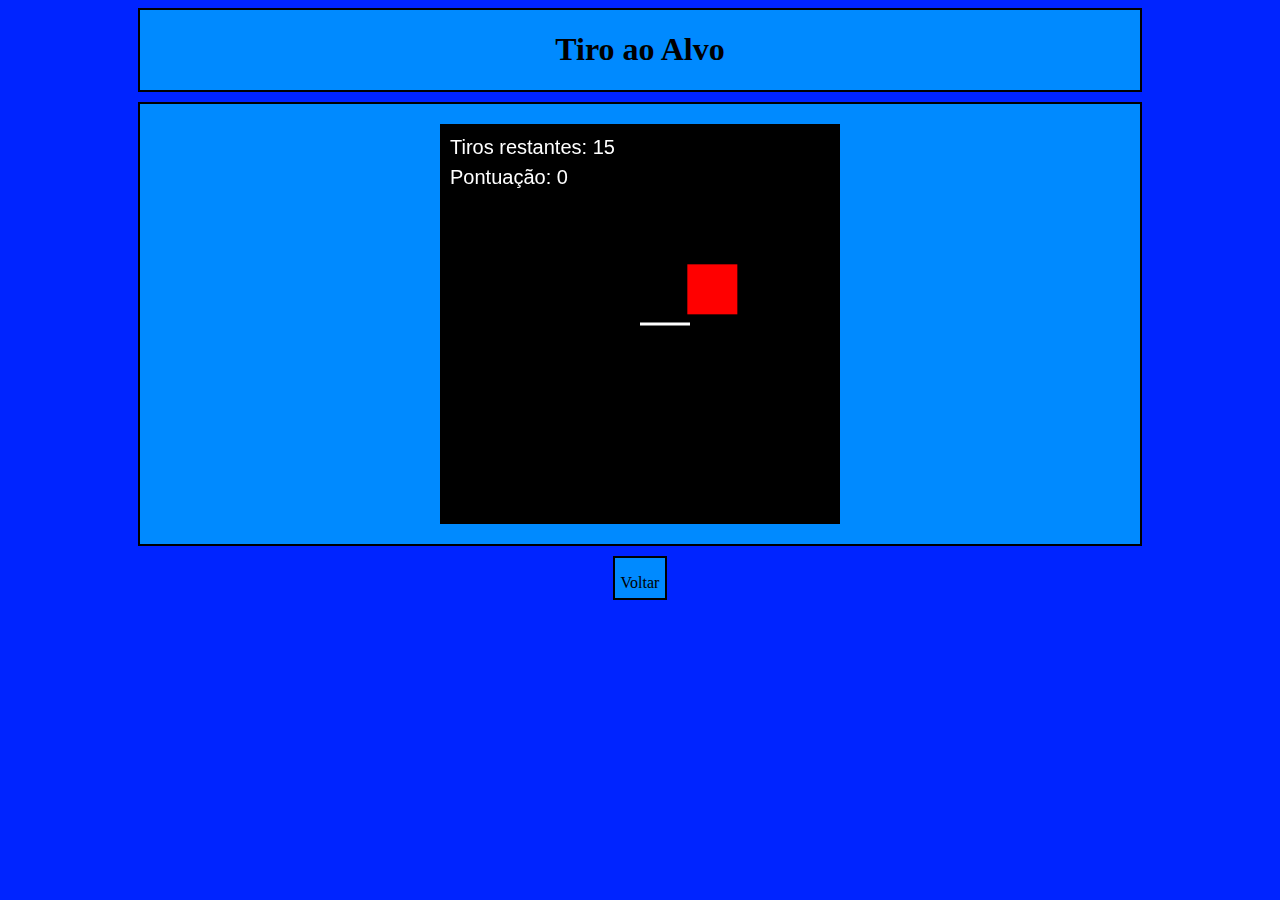
==== pages/alvo.html @ 0d2c0509 "Adicionando os arquivos" ====
<!DOCTYPE html>
<html>
<head>
	<meta charset="utf-8">
	<meta name="viewport" content="width=device-width, initial-scale=1">
	<title>Tiro ao Alvo</title>
	<link rel="stylesheet" href="../css/style.css">

</head>
<body class="fundo">
	<div class="cabecario">
		<h1 class="titulo">Tiro ao Alvo</h1>
	</div>

	<div class="container">
		<canvas width="400" height="400" class="canvas-jogo" id="gameCanvas"></canvas>
		<script type="text/javascript" src="../scripts/alvo.js"></script>
	</div>

	<div class="volta">
		<a href="../index.html" class="link-volta"><p>Voltar</p></a>
	</div>

</body>
</html>
---- css/style.css ----
.fundo{
	background: #0024FF;
}
.cabecario{
	border: 2px solid black;
	background: #008AFF;
	overflow: hidden;
	transition: 2.1s;
	width: 1000px;
	margin-left: auto;
	margin-right: auto;
}
.cabecario:hover{
	transform: scale(1.2);
	background: #7200FF;
}
.titulo{
	text-align: center;
}
.container{
	border: 2px solid black;
	background: #008AFF;
	display: flex;
	width: 1000px;
	margin-left: auto;
	margin-right: auto;
	margin-top: 10px;
}
.volta{
	border: 2px solid black;
	margin-left: auto;
	margin-right: auto;
	width: 50px;
	height: 40px;
	justify-content: center;
	background: #008AFF;
	margin-top: 10px;
	overflow: hidden;
	transition: 2.1s;
}
.volta:hover{
	transform: scale(1.2);
	background: #7200FF;
}
.link-volta{
	text-align: center;
	color: black;
	text-decoration: none;
}
.link-jogos{
	color: black;
	text-decoration: none;
}
.canvas-jogo{
	margin-left: auto;
	margin-right: auto;
	margin-top: 20px;
	margin-bottom: 20px;
}
.div-jogo{
	margin-left: 10px;
	margin-top: 10px;
	border: 2px solid black;
	text-align: center;
	margin-bottom: 10px;
	width: 190px;
	height: 190px;
}
.image{
	width: 150px;
	height: 150px;
}
.piano {
    background-color: #121212;
    width: 1000px;
    height: 400px;
    margin: 100px auto 0;
    border-radius: 20px;
    display: flex;
    flex-direction: column;
    align-items: center;
    justify-content: space-between;
}

.controls {
    color: rgba(255, 255, 255, 0.8);
    padding: 30px;
    display: flex;
    width: 100%;
    justify-content: space-between;
}

.controls h1 {
    font-weight: 500;
    font-size: 1.4rem;
}

.switcher {
    width: 50px;
    height: 25px;
    background-color: #555;
    display: flex;
    border-radius: 50px;
    padding: 4px;
}

.switcher__button {
    height: 100%;
    aspect-ratio: 1/1;
    background-color: #ddd;
    border-radius: 25px;
}

.switcher--active {
    background-color: #006eff;
    justify-content: flex-end;
}

.checkbox__label {
    display: flex;
    gap: 15px;
}

.piano__keys {
    width: 100%;
    height: 300px;
    background-color: #181818;
    border-radius: 15px;
    padding: 30px 40px;
    display: flex;
}

.white {
    background-color: white;
    flex-grow: 1;
    border-radius: 5px;
    border-bottom: 8px solid #ddd;
    color: rgba(0, 0, 0, 0.3);
    margin-left: -17px;
    z-index: 1;
}

.key span {
    font-weight: 600;
    position: absolute;
    transition-duration: 300ms;
}

.key {
    position: relative;
    display: flex;
    align-items: flex-end;
    justify-content: center;
    padding-bottom: 8px;
    user-select: none;
}

.black {
    width: 40px;
    background: linear-gradient(black, #333);
    height: 150px;
    border-radius: 0 0 5px 5px;
    border-bottom: 8px solid #222;
    margin-left: -20px;
    z-index: 2;
    color: rgba(255, 255, 255, 0.3);
}

.piano__keys .white:nth-child(1) {
    margin-left: 0;
}

.piano__keys .white:nth-child(5) {
    margin-right: 20px;
}

.piano__keys .white:nth-child(12) {
    margin-right: 20px;
}

.piano__keys .white:nth-child(17) {
    margin-right: 20px;
}

.black--pressed {
    background: linear-gradient(#222, black);
    border-bottom: none;
    height: 148px;
}

.disabled-keys span {
    opacity: 0;
}
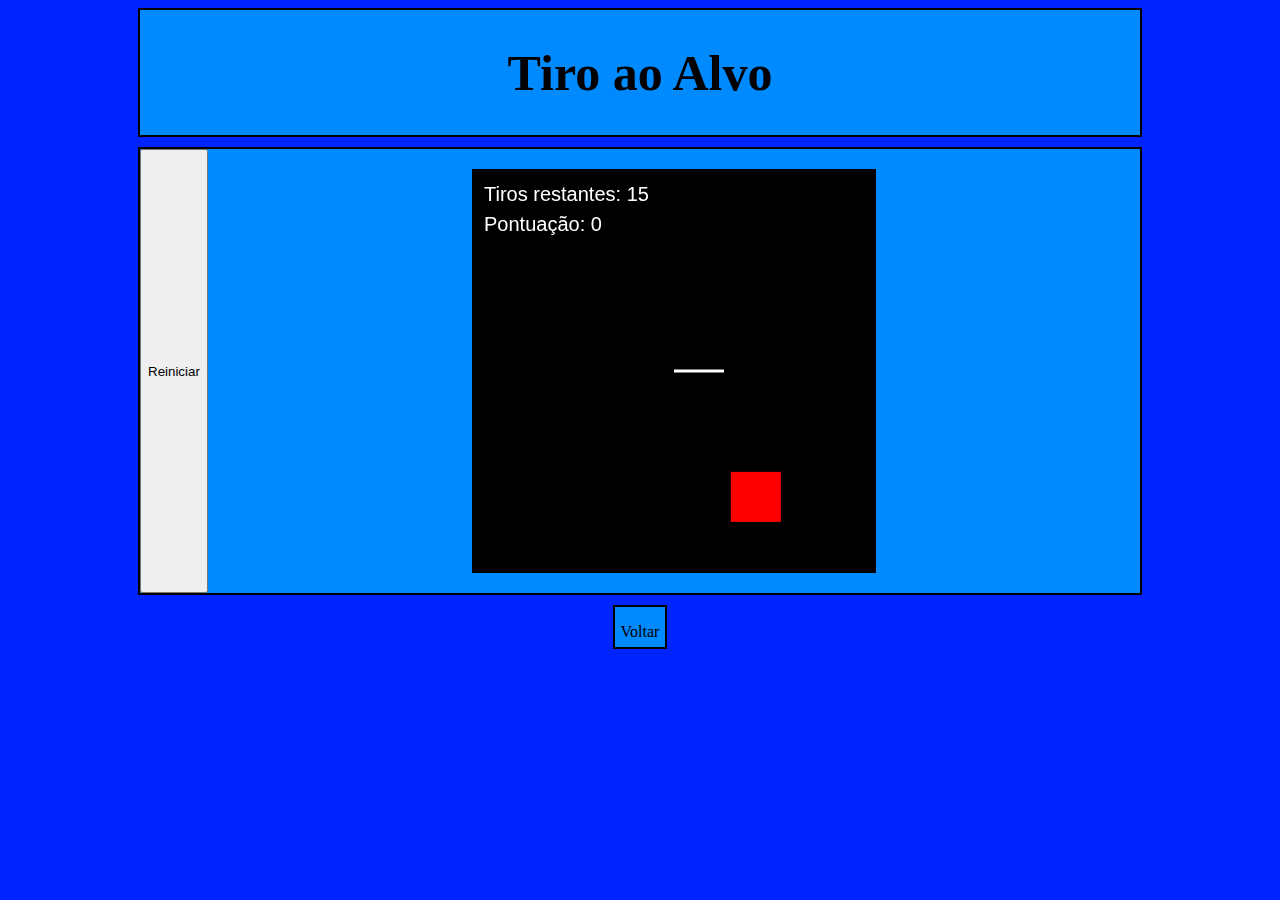
==== commit 4296a4ea: "mais atualizações no tiro ao alvo" ====
--- a/pages/alvo.html
+++ b/pages/alvo.html
@@ -13,6 +13,7 @@
 	</div>
 
 	<div class="container">
+		<button id="reiniciarBtn">Reiniciar</button>
 		<canvas width="400" height="400" class="canvas-jogo" id="gameCanvas"></canvas>
 		<script type="text/javascript" src="../scripts/alvo.js"></script>
 	</div>
--- a/css/style.css
+++ b/css/style.css
@@ -14,8 +14,16 @@
 	transform: scale(1.2);
 	background: #7200FF;
 }
+.div-logo{
+	margin-top: -120px;
+}
+.logo{
+	width: 140px;
+	height: 150px;
+}
 .titulo{
 	text-align: center;
+	font-size: 50px;
 }
 .container{
 	border: 2px solid black;
@@ -56,9 +64,11 @@
 	margin-right: auto;
 	margin-top: 20px;
 	margin-bottom: 20px;
+    border: 2px solid black;
 }
 .div-jogo{
-	margin-left: 10px;
+	margin-right: 5px;
+	margin-left: 5px;
 	margin-top: 10px;
 	border: 2px solid black;
 	text-align: center;
@@ -70,124 +80,102 @@
 	width: 150px;
 	height: 150px;
 }
-.piano {
-    background-color: #121212;
-    width: 1000px;
-    height: 400px;
-    margin: 100px auto 0;
-    border-radius: 20px;
-    display: flex;
-    flex-direction: column;
-    align-items: center;
-    justify-content: space-between;
+.nome-jogo{
+    border-top: 2px dashed black;
+}
+#resetButton{
+	width: 10%;
+	height: 10%;
+	background-color: #008AFF;
 }
 
-.controls {
-    color: rgba(255, 255, 255, 0.8);
-    padding: 30px;
-    display: flex;
-    width: 100%;
-    justify-content: space-between;
+.heading {
+  text-align: center;
+  font-family: "Poppins", sans-serif;
+  font-size: 2rem;
+  font-weight: 500;
 }
 
-.controls h1 {
-    font-weight: 500;
-    font-size: 1.4rem;
+.cards {
+	margin: 0 auto;
+  display: grid;
+  grid-template-columns: repeat(4, 1fr);
+  grid-gap: 2em;
 }
 
-.switcher {
-    width: 50px;
-    height: 25px;
-    background-color: #555;
-    display: flex;
-    border-radius: 50px;
-    padding: 4px;
+.card {
+  height: 110px;
+  width: 100px;
+  background-color: #ffff00;
+  border-radius: 10px;
+  display: grid;
+  place-items: center;
+  cursor: pointer;
+  transition: 0.3s all ease;
 }
 
-.switcher__button {
-    height: 100%;
-    aspect-ratio: 1/1;
-    background-color: #ddd;
-    border-radius: 25px;
+.card:hover {
+  transform: scale(1.03);
 }
 
-.switcher--active {
-    background-color: #006eff;
-    justify-content: flex-end;
+.card img {
+  width: 80%;
+  max-height: 90px;
+  opacity: 0;
+  transition: 0.3s all ease;
 }
 
-.checkbox__label {
-    display: flex;
-    gap: 15px;
+.card.clicked {
+  background-color: orange;
 }
 
-.piano__keys {
-    width: 100%;
-    height: 300px;
-    background-color: #181818;
-    border-radius: 15px;
-    padding: 30px 40px;
-    display: flex;
+.card.checked {
+  background-color: lightgreen;
 }
 
-.white {
-    background-color: white;
-    flex-grow: 1;
-    border-radius: 5px;
-    border-bottom: 8px solid #ddd;
-    color: rgba(0, 0, 0, 0.3);
-    margin-left: -17px;
-    z-index: 1;
+.card.clicked img,
+.card.checked img {
+  opacity: 1;
 }
 
-.key span {
-    font-weight: 600;
-    position: absolute;
-    transition-duration: 300ms;
+.card.shake {
+  background-color: #f15f5f;
+  animation: shake 0.5s;
 }
 
-.key {
-    position: relative;
-    display: flex;
-    align-items: flex-end;
-    justify-content: center;
-    padding-bottom: 8px;
-    user-select: none;
+@keyframes shake {
+  0% {
+    transform: translate(1px, 1px) rotate(0deg);
+  }
+  10% {
+    transform: translate(-1px, -2px) rotate(-1deg);
+  }
+  20% {
+    transform: translate(-3px, 0px) rotate(1deg);
+  }
+  30% {
+    transform: translate(3px, 2px) rotate(0deg);
+  }
+  40% {
+    transform: translate(1px, -1px) rotate(1deg);
+  }
+  50% {
+    transform: translate(-1px, 2px) rotate(-1deg);
+  }
+  60% {
+    transform: translate(-3px, 1px) rotate(0deg);
+  }
+  70% {
+    transform: translate(3px, 1px) rotate(-1deg);
+  }
+  80% {
+    transform: translate(-1px, -1px) rotate(1deg);
+  }
+  90% {
+    transform: translate(1px, 2px) rotate(0deg);
+  }
+  100% {
+    transform: translate(1px, -2px) rotate(-1deg);
+  }
 }
 
-.black {
-    width: 40px;
-    background: linear-gradient(black, #333);
-    height: 150px;
-    border-radius: 0 0 5px 5px;
-    border-bottom: 8px solid #222;
-    margin-left: -20px;
-    z-index: 2;
-    color: rgba(255, 255, 255, 0.3);
-}
-
-.piano__keys .white:nth-child(1) {
-    margin-left: 0;
-}
-
-.piano__keys .white:nth-child(5) {
-    margin-right: 20px;
-}
-
-.piano__keys .white:nth-child(12) {
-    margin-right: 20px;
-}
-
-.piano__keys .white:nth-child(17) {
-    margin-right: 20px;
-}
-
-.black--pressed {
-    background: linear-gradient(#222, black);
-    border-bottom: none;
-    height: 148px;
-}
-
-.disabled-keys span {
-    opacity: 0;
-}
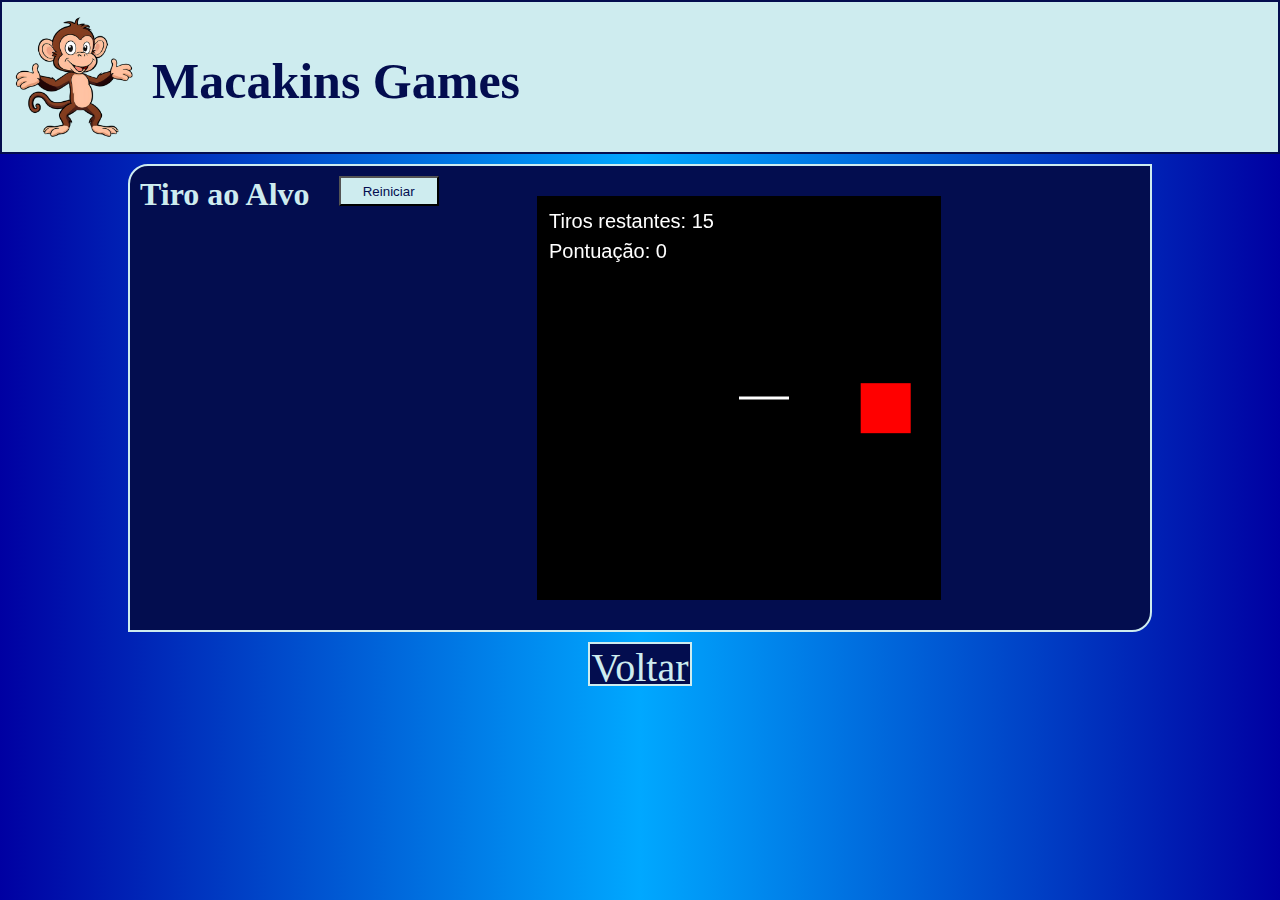
==== commit dea5f268: "atualizações" ====
--- a/pages/alvo.html
+++ b/pages/alvo.html
@@ -9,10 +9,12 @@
 </head>
 <body class="fundo">
 	<div class="cabecario">
-		<h1 class="titulo">Tiro ao Alvo</h1>
+		<img src="../images/macaco2.png" class="logo">
+		<h1 class="titulo">Macakins Games</h1>		
 	</div>
 
 	<div class="container">
+		<h1 class="subtitulo" id="teste">Tiro ao Alvo</h1>
 		<button id="reiniciarBtn">Reiniciar</button>
 		<canvas width="400" height="400" class="canvas-jogo" id="gameCanvas"></canvas>
 		<script type="text/javascript" src="../scripts/alvo.js"></script>
--- a/css/style.css
+++ b/css/style.css
@@ -1,58 +1,73 @@
+*{
+	margin: 0;
+	padding: 0;
+}
 .fundo{
-	background: #0024FF;
+	background-image: linear-gradient(to right, #0000A2, #00A8FF, #0000A2);
 }
 .cabecario{
-	border: 2px solid black;
-	background: #008AFF;
+	border: 2px solid #ceecef;
+	background: #030d4f;
 	overflow: hidden;
 	transition: 2.1s;
-	width: 1000px;
 	margin-left: auto;
 	margin-right: auto;
+	display: flex;
 }
 .cabecario:hover{
-	transform: scale(1.2);
-	background: #7200FF;
-}
-.div-logo{
-	margin-top: -120px;
+	background: #ceecef;
+	border: 2px solid #030d4f;
+}
+.cabecario:hover .titulo{
+	color: #030d4f;
 }
 .logo{
-	width: 140px;
+	width: 150px;
 	height: 150px;
 }
 .titulo{
-	text-align: center;
+	margin-top: 50px;
 	font-size: 50px;
+	color: #ceecef;
+	overflow: hidden;
+	transition: 2.1s;
 }
 .container{
-	border: 2px solid black;
-	background: #008AFF;
-	display: flex;
+	border: 2px solid #ceecef;
+	background: #030d4f;
 	width: 1000px;
 	margin-left: auto;
 	margin-right: auto;
 	margin-top: 10px;
+	border-radius: 20px 0px 20px 0px;
+	display: grid;
+  grid-template-columns: repeat(4, 1fr); 
+  grid-gap: 10px; 
+  padding: 10px;
 }
 .volta{
-	border: 2px solid black;
+	border: 2px solid #ceecef;
 	margin-left: auto;
 	margin-right: auto;
-	width: 50px;
+	width: 100px;
 	height: 40px;
 	justify-content: center;
-	background: #008AFF;
+	background: #030d4f;
 	margin-top: 10px;
 	overflow: hidden;
 	transition: 2.1s;
 }
 .volta:hover{
-	transform: scale(1.2);
-	background: #7200FF;
+	background: #ceecef;
+	border: 2px solid #030d4f;
+}
+.volta:hover .link-volta{
+	color:#030d4f;
 }
 .link-volta{
+	font-size: 40px;
 	text-align: center;
-	color: black;
+	color:#ceecef;
 	text-decoration: none;
 }
 .link-jogos{
@@ -64,29 +79,33 @@
 	margin-right: auto;
 	margin-top: 20px;
 	margin-bottom: 20px;
-    border: 2px solid black;
+  border: 2px solid black;
 }
 .div-jogo{
-	margin-right: 5px;
-	margin-left: 5px;
+	margin-left: 40px;
 	margin-top: 10px;
-	border: 2px solid black;
 	text-align: center;
 	margin-bottom: 10px;
-	width: 190px;
-	height: 190px;
+	width: 170px;
+	height: 170px;
+	border-radius: 20px;
 }
 .image{
 	width: 150px;
 	height: 150px;
+	overflow: hidden;
+	transition: 0.3s;
+	border-radius: 20px;
 }
 .nome-jogo{
-    border-top: 2px dashed black;
+	margin-top: -2px;
+  color: #ceecef;
 }
 #resetButton{
-	width: 10%;
-	height: 10%;
-	background-color: #008AFF;
+	width: 100px;
+	height: 30px;
+	background-color: #ceecef;
+	color: #030d4f;
 }
 
 .heading {
@@ -106,7 +125,7 @@
 .card {
   height: 110px;
   width: 100px;
-  background-color: #ffff00;
+  background-color: #ceecef;
   border-radius: 10px;
   display: grid;
   place-items: center;
@@ -179,3 +198,147 @@
   }
 }
 
+.game {
+  display: grid;
+  grid-template-columns: 1fr 1fr 1fr;
+  margin-left: auto;
+  margin-right: auto;
+}
+
+.game button {
+  width: 100px;
+  height: 100px;
+  margin: 5px;
+  cursor: pointer;
+  font-size: 50px;
+  background: #ceecef;
+}
+.currentPlayer{
+	margin-left: 425px;
+}
+.quiz {
+    display: grid;
+    grid-template-columns: 1fr auto 1fr auto 1fr;
+    grid-template-rows: auto;
+    gap: 10px;
+    justify-items: center;
+    align-items: center;
+}
+
+#intext1, #intext2, .intext11 {
+    width: 80px;
+    padding: 10px;
+    font-size: 1.5em;
+    text-align: center;
+    border: 2px solid #ccc;
+    border-radius: 5px;
+    background-color: #f9f9f9;
+    color: #333;
+}
+
+.color {
+    font-size: 2em;
+    color: #333;
+}
+
+.resposta input {
+    width: 120px;
+    padding: 10px;
+    font-size: 1.5em;
+    text-align: center;
+    border: 2px solid #ccc;
+    border-radius: 5px;
+}
+#igual{
+	font-size: 2em;
+}
+#botaoresposta{
+	width: 200px;
+	height: 40px;
+	font-size: 20px;
+	text-align: center;
+	margin-left: 40px;
+	background-color:#ceecef;
+	color:#030d4f;
+}
+#respostas{
+	font-size: 40px;
+}
+#botaoreinicia{
+	width: 200px;
+	height: 40px;
+	font-size: 20px;
+	text-align: center;
+	margin-left: 40px;
+	background-color:#ceecef;
+	color:#030d4f;
+}
+.mostra{
+	color:#ceecef;
+}
+#Space{
+	background-color: #000000;
+}
+.subtitulo{
+	color:#ceecef;
+}
+.color{
+	color:#ceecef;
+}
+.currentPlayer{
+	color:#ceecef;
+}
+.game-container {
+  width: 100%;
+  max-width: 480px;
+  display: grid;
+  grid-template-columns: 1fr;
+}
+
+.game-container > .players-container {
+  display: grid;
+  grid-template-columns: repeat(2, 1fr);
+}
+
+.game-container > .players-container > div {
+  display: flex;
+  flex-wrap: wrap;
+  justify-content: flex-end;
+}
+
+.game-container > .players-container > .player {
+  transform: rotatey(180deg);
+}
+
+.game-container > .players-container .option {
+  width: 100%;
+  max-width: 150px;
+  opacity: 0.5;
+  transition: 0.5s;
+}
+
+.game-container > .players-container > .player > .option {
+  cursor: pointer;
+}
+
+.game-container > .players-container > .player > .option:hover {
+  opacity: 1;
+}
+
+.game-container > .players-container .option > img {
+  width: 100%;
+  object-fit: contain;
+}
+
+.game-container > .result-container {
+  padding: 16px;
+  text-align: center;
+  font-size: 22px;
+  color: rgba(60, 60, 60, 1);
+}
+#reiniciarBtn{
+	width: 100px;
+	height: 30px;
+	background-color: #ceecef;
+	color: #030d4f;
+}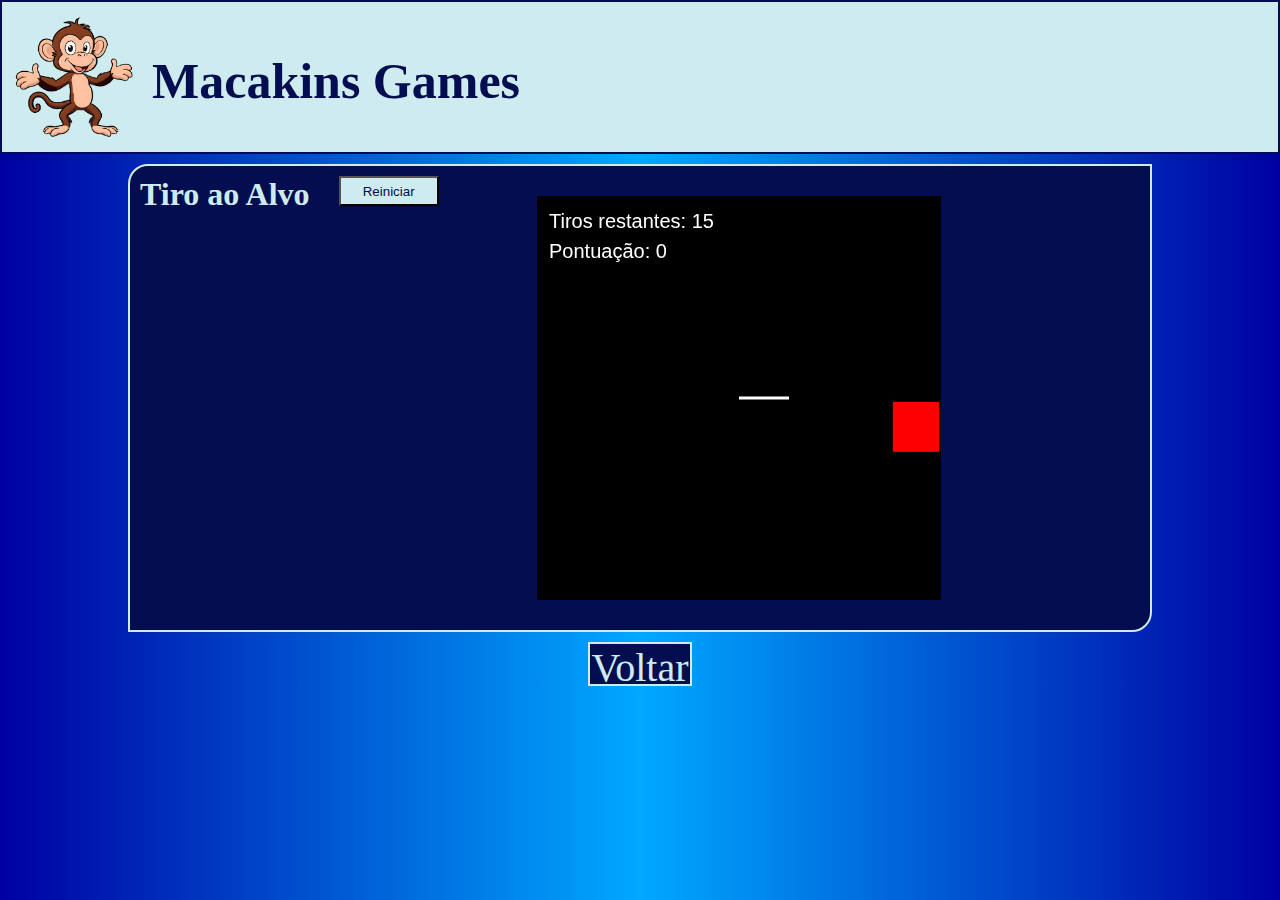
==== commit 890aad16: "bloqueio de rolagem por setas" ====
--- a/pages/alvo.html
+++ b/pages/alvo.html
@@ -23,6 +23,6 @@
 	<div class="volta">
 		<a href="../index.html" class="link-volta"><p>Voltar</p></a>
 	</div>
-
+	<script type="text/javascript" src="../scripts/bloqrolagem.js"></script>
 </body>
 </html>--- a/css/style.css
+++ b/css/style.css
@@ -201,7 +201,7 @@
 .game {
   display: grid;
   grid-template-columns: 1fr 1fr 1fr;
-  margin-left: auto;
+  margin-left: 200px;
   margin-right: auto;
 }
 
@@ -214,7 +214,6 @@
   background: #ceecef;
 }
 .currentPlayer{
-	margin-left: 425px;
 }
 .quiz {
     display: grid;
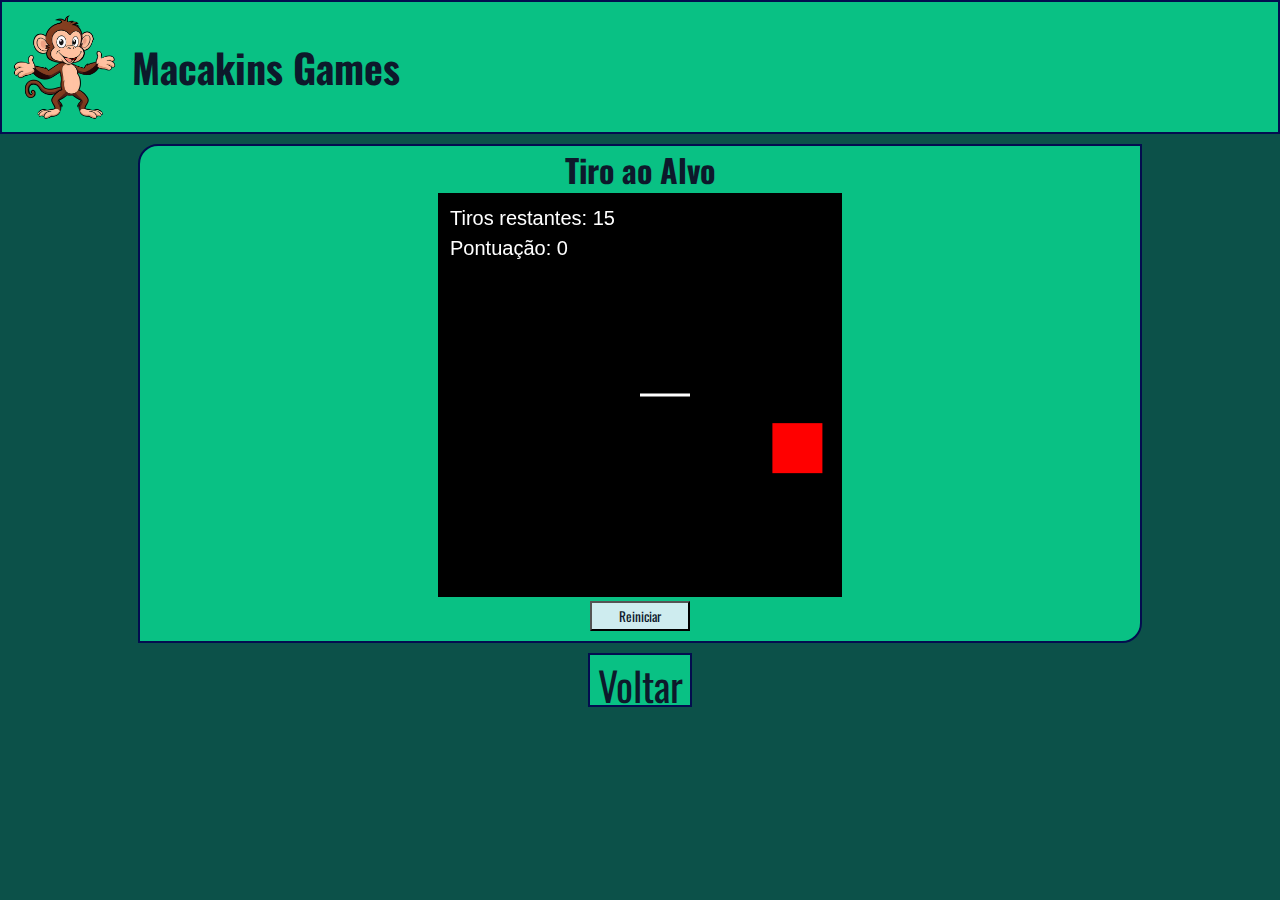
==== commit 5aea99d8: "atualizações no layout e adicional de um favicon" ====
--- a/pages/alvo.html
+++ b/pages/alvo.html
@@ -5,7 +5,7 @@
 	<meta name="viewport" content="width=device-width, initial-scale=1">
 	<title>Tiro ao Alvo</title>
 	<link rel="stylesheet" href="../css/style.css">
-
+	<link rel="icon" type="image/x-icon" href="./images/macaco-icon.png" sizes="32x32">
 </head>
 <body class="fundo">
 	<div class="cabecario">
@@ -13,10 +13,11 @@
 		<h1 class="titulo">Macakins Games</h1>		
 	</div>
 
-	<div class="container">
+	<div class="container-jogo">
 		<h1 class="subtitulo" id="teste">Tiro ao Alvo</h1>
+		<canvas width="400" height="400" class="canvas-jogo" id="gameCanvas"></canvas>
+		<br>
 		<button id="reiniciarBtn">Reiniciar</button>
-		<canvas width="400" height="400" class="canvas-jogo" id="gameCanvas"></canvas>
 		<script type="text/javascript" src="../scripts/alvo.js"></script>
 	</div>
 
--- a/css/style.css
+++ b/css/style.css
@@ -1,40 +1,50 @@
+@import url('https://fonts.googleapis.com/css2?family=Oswald:wght@200..700&display=swap');
+
 *{
 	margin: 0;
 	padding: 0;
 }
+
+// <uniquifier>: Use a unique and descriptive class name
+// <weight>: Use a value from 200 to 700
+
+.oswald-<uniquifier> {
+  font-family: "Oswald", sans-serif;
+  font-optical-sizing: auto;
+  font-weight: <weight>;
+  font-style: normal;
+}
+
 .fundo{
-	background-image: linear-gradient(to right, #0000A2, #00A8FF, #0000A2);
+	background-color: #0c5149;
+	transition: 0.6s;
 }
 .cabecario{
-	border: 2px solid #ceecef;
-	background: #030d4f;
-	overflow: hidden;
-	transition: 2.1s;
+	border: 2px solid #030d4f;
+	background-color: #09c184;
+	overflow: hidden;
+	transition: 0.6s;
 	margin-left: auto;
 	margin-right: auto;
 	display: flex;
 }
-.cabecario:hover{
-	background: #ceecef;
+
+.logo{
+	width: 130px;
+	height: 130px;
+}
+.titulo{
+	margin-top: auto;
+	margin-bottom: auto;
+	font-size: 40px;
+	color: #0d192b;
+	overflow: hidden;
+	transition: 0.6s;
+	font-family: "Oswald";
+}
+.container{
 	border: 2px solid #030d4f;
-}
-.cabecario:hover .titulo{
-	color: #030d4f;
-}
-.logo{
-	width: 150px;
-	height: 150px;
-}
-.titulo{
-	margin-top: 50px;
-	font-size: 50px;
-	color: #ceecef;
-	overflow: hidden;
-	transition: 2.1s;
-}
-.container{
-	border: 2px solid #ceecef;
-	background: #030d4f;
+	background-color: #09c184;
 	width: 1000px;
 	margin-left: auto;
 	margin-right: auto;
@@ -42,32 +52,29 @@
 	border-radius: 20px 0px 20px 0px;
 	display: grid;
   grid-template-columns: repeat(4, 1fr); 
-  grid-gap: 10px; 
-  padding: 10px;
+  grid-gap: 5px; 
+  padding: 5px;
+  overflow: hidden;
+	transition: 0.6s;
 }
 .volta{
-	border: 2px solid #ceecef;
+	border: 2px solid #030d4f;
 	margin-left: auto;
 	margin-right: auto;
 	width: 100px;
-	height: 40px;
+	height: 50px;
 	justify-content: center;
-	background: #030d4f;
+	background-color: #09c184;
 	margin-top: 10px;
 	overflow: hidden;
-	transition: 2.1s;
-}
-.volta:hover{
-	background: #ceecef;
-	border: 2px solid #030d4f;
-}
-.volta:hover .link-volta{
-	color:#030d4f;
-}
+	transition: 0.6s;
+	font-family: "Oswald";
+}
+
 .link-volta{
 	font-size: 40px;
 	text-align: center;
-	color:#ceecef;
+	color:#0d192b;
 	text-decoration: none;
 }
 .link-jogos{
@@ -75,10 +82,6 @@
 	text-decoration: none;
 }
 .canvas-jogo{
-	margin-left: auto;
-	margin-right: auto;
-	margin-top: 20px;
-	margin-bottom: 20px;
   border: 2px solid black;
 }
 .div-jogo{
@@ -91,21 +94,34 @@
 	border-radius: 20px;
 }
 .image{
-	width: 150px;
-	height: 150px;
+	width: 130px;
+	height: 130px;
 	overflow: hidden;
 	transition: 0.3s;
+	border-radius: 200px;
+	opacity: 0.7;
+}
+.image:hover{
 	border-radius: 20px;
-}
+	opacity: 1;
+	scale: 1.2;
+	margin-bottom: 22px;
+	box-shadow: 7px 7px 7px 0px #0c5149;
+}
+
 .nome-jogo{
 	margin-top: -2px;
-  color: #ceecef;
+  color: #0d192b;
+  font-family: "Oswald";
+  overflow: hidden;
+	transition: 0.6s;
 }
 #resetButton{
 	width: 100px;
 	height: 30px;
 	background-color: #ceecef;
-	color: #030d4f;
+	color: #0d192b;
+	font-family: "Oswald";
 }
 
 .heading {
@@ -116,7 +132,6 @@
 }
 
 .cards {
-	margin: 0 auto;
   display: grid;
   grid-template-columns: repeat(4, 1fr);
   grid-gap: 2em;
@@ -131,6 +146,8 @@
   place-items: center;
   cursor: pointer;
   transition: 0.3s all ease;
+  margin-left: auto;
+  margin-right: auto;
 }
 
 .card:hover {
@@ -212,8 +229,10 @@
   cursor: pointer;
   font-size: 50px;
   background: #ceecef;
+  font-family: "Oswald";
 }
 .currentPlayer{
+	font-family: "Oswald";
 }
 .quiz {
     display: grid;
@@ -232,12 +251,13 @@
     border: 2px solid #ccc;
     border-radius: 5px;
     background-color: #f9f9f9;
-    color: #333;
+    color: #0d192b;
+    font-family: "Oswald";
 }
 
 .color {
-    font-size: 2em;
-    color: #333;
+  font-size: 2em;
+  color: #0d192b;
 }
 
 .resposta input {
@@ -247,9 +267,11 @@
     text-align: center;
     border: 2px solid #ccc;
     border-radius: 5px;
+    font-family: "Oswald";
 }
 #igual{
 	font-size: 2em;
+	font-family: "Oswald";
 }
 #botaoresposta{
 	width: 200px;
@@ -258,10 +280,12 @@
 	text-align: center;
 	margin-left: 40px;
 	background-color:#ceecef;
-	color:#030d4f;
+	color:#0d192b;
+	font-family: "Oswald";
 }
 #respostas{
 	font-size: 40px;
+	font-family: "Oswald";
 }
 #botaoreinicia{
 	width: 200px;
@@ -270,28 +294,33 @@
 	text-align: center;
 	margin-left: 40px;
 	background-color:#ceecef;
-	color:#030d4f;
+	color:#0d192b;
+	font-family: "Oswald";
 }
 .mostra{
-	color:#ceecef;
+	color:#0d192b;
+	font-family: "Oswald";
 }
 #Space{
 	background-color: #000000;
 }
 .subtitulo{
-	color:#ceecef;
+	color:#0d192b;
+	font-family: "Oswald";
 }
 .color{
-	color:#ceecef;
+	color:#0d192b;
 }
 .currentPlayer{
-	color:#ceecef;
+	color:#0d192b;
 }
 .game-container {
   width: 100%;
   max-width: 480px;
   display: grid;
   grid-template-columns: 1fr;
+  margin-left: auto;
+  margin-right: auto;
 }
 
 .game-container > .players-container {
@@ -339,5 +368,113 @@
 	width: 100px;
 	height: 30px;
 	background-color: #ceecef;
-	color: #030d4f;
+	color: #0d192b;
+	font-family: "Oswald";
+	margin-bottom: 10px;
+}
+
+#game-dino{
+	border: 2px solid #ceecef;
+}
+
+.rodape{
+	text-align: center;
+	margin-top: 25px;
+	background-color: #09c184;
+	border: 2px solid #030d4f;
+}
+
+.nome{
+	font-family: "Oswald";
+	font-size: 30px;
+	margin-bottom: 5px;
+	color: #0d192b;
+}
+
+.muda-cor{
+	margin-top: auto;
+	height: 50px;
+	width: 70px;
+	margin-bottom: auto;
+	margin-left: auto;
+	margin-right: 20px;
+	font-family: "Oswald";
+}
+
+.container-jogo{
+	border: 2px solid #030d4f;
+	background-color: #09c184;
+	width: 1000px;
+	margin-left: auto;
+	margin-right: auto;
+	margin-top: 10px;
+	border-radius: 20px 0px 20px 0px;
+  overflow: hidden;
+	transition: 0.6s;
+	text-align: center;
+}
+
+.fundo2{
+	background-color: #0c5149;
+	transition: 0.6s;
+}
+.cabecario2{
+	border: 2px solid #ceecef;
+	background-color: #0d192b;
+	overflow: hidden;
+	transition: 0.6s;
+	margin-left: auto;
+	margin-right: auto;
+	display: flex;
+}
+
+.logo2{
+	width: 130px;
+	height: 130px;
+}
+.titulo2{
+	margin-top: auto;
+	margin-bottom: auto;
+	font-size: 40px;
+	color: #09c184;
+	overflow: hidden;
+	transition: 0.6s;
+	font-family: "Oswald";
+}
+.container2{
+	border: 2px solid #ceecef;
+	background-color: #0d192b;
+	width: 1000px;
+	margin-left: auto;
+	margin-right: auto;
+	margin-top: 10px;
+	border-radius: 20px 0px 20px 0px;
+	display: grid;
+  grid-template-columns: repeat(4, 1fr); 
+  grid-gap: 5px; 
+  padding: 5px;
+  overflow: hidden;
+	transition: 0.6s;
+}
+
+.nome-jogo2{
+	margin-top: -2px;
+  color: #09c184;
+  font-family: "Oswald";
+  overflow: hidden;
+	transition: 0.6s;
+}
+
+.rodape2{
+	text-align: center;
+	margin-top: 25px;
+	background-color: #0d192b;
+	border: 2px solid #ceecef;
+}
+
+.nome2{
+	font-family: "Oswald";
+	font-size: 30px;
+	margin-bottom: 5px;
+	color: #09c184;
 }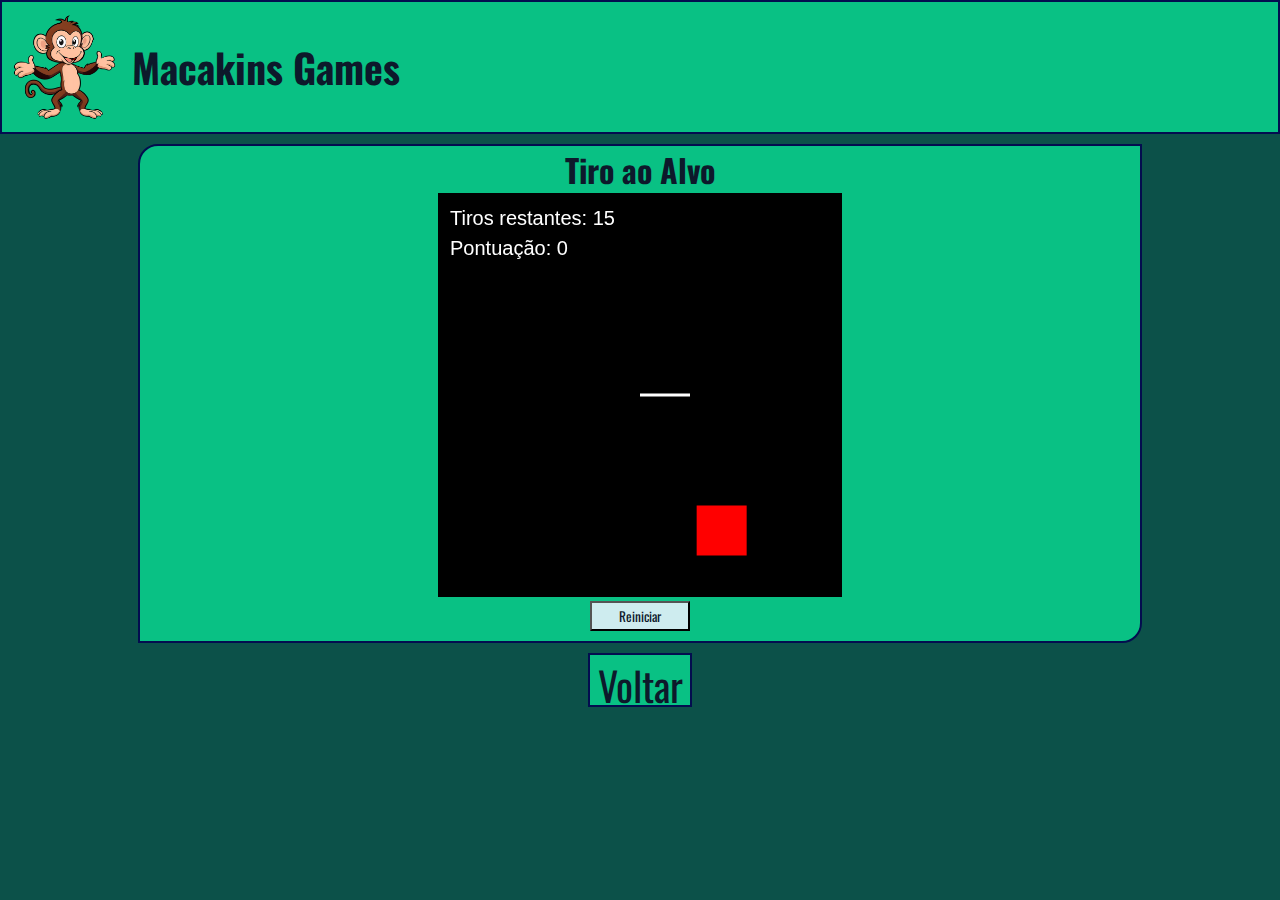
==== commit 86c6e084: "novas atualizações" ====
--- a/pages/alvo.html
+++ b/pages/alvo.html
@@ -8,12 +8,12 @@
 	<link rel="icon" type="image/x-icon" href="./images/macaco-icon.png" sizes="32x32">
 </head>
 <body class="fundo">
-	<div class="cabecario">
+	<div class="cabecario" id="cabecario">
 		<img src="../images/macaco2.png" class="logo">
-		<h1 class="titulo">Macakins Games</h1>		
+		<h1 class="titulo" id="titulo">Macakins Games</h1>			
 	</div>
 
-	<div class="container-jogo">
+	<div class="container-jogo" id="container-jogo">
 		<h1 class="subtitulo" id="teste">Tiro ao Alvo</h1>
 		<canvas width="400" height="400" class="canvas-jogo" id="gameCanvas"></canvas>
 		<br>
@@ -21,9 +21,10 @@
 		<script type="text/javascript" src="../scripts/alvo.js"></script>
 	</div>
 
-	<div class="volta">
-		<a href="../index.html" class="link-volta"><p>Voltar</p></a>
+	<div class="volta" id="volta">
+		<a href="../index.html" class="link-volta" id="link-volta"><p>Voltar</p></a>
 	</div>
-	<script type="text/javascript" src="../scripts/bloqrolagem.js"></script>
+	<script src="../scripts/muda.js"></script>
+	<script src="../scripts/bloqrolagem.js"></script>
 </body>
 </html>--- a/css/style.css
+++ b/css/style.css
@@ -399,6 +399,9 @@
 	margin-left: auto;
 	margin-right: 20px;
 	font-family: "Oswald";
+	border-radius: 10px;
+	background-color: #0c5149;
+	color: #89C689;
 }
 
 .container-jogo{
@@ -477,4 +480,49 @@
 	font-size: 30px;
 	margin-bottom: 5px;
 	color: #09c184;
-}+}
+
+.container-jogo2{
+	border: 2px solid #09c184;
+	background-color: #030d4f;
+	width: 1000px;
+	margin-left: auto;
+	margin-right: auto;
+	margin-top: 10px;
+	border-radius: 20px 0px 20px 0px;
+  overflow: hidden;
+	transition: 0.6s;
+	text-align: center;
+}
+
+.btn-container {
+    display: flex;
+    flex-direction: column;
+}
+
+.btn {
+    background-color: #030d4f;
+    color: white;
+    padding: 10px;
+    margin: 5px;
+    border: none;
+    border-radius: 5px;
+    cursor: pointer;
+    width: 70%;
+    margin-left: auto;
+    margin-right: auto;
+}
+
+.hidden {
+    display: none;
+}
+
+#question{
+	font-family: "Oswald";
+	color: #0d192b;
+}
+
+.trofeu{
+	height: 300px;
+	width: 200px;
+}
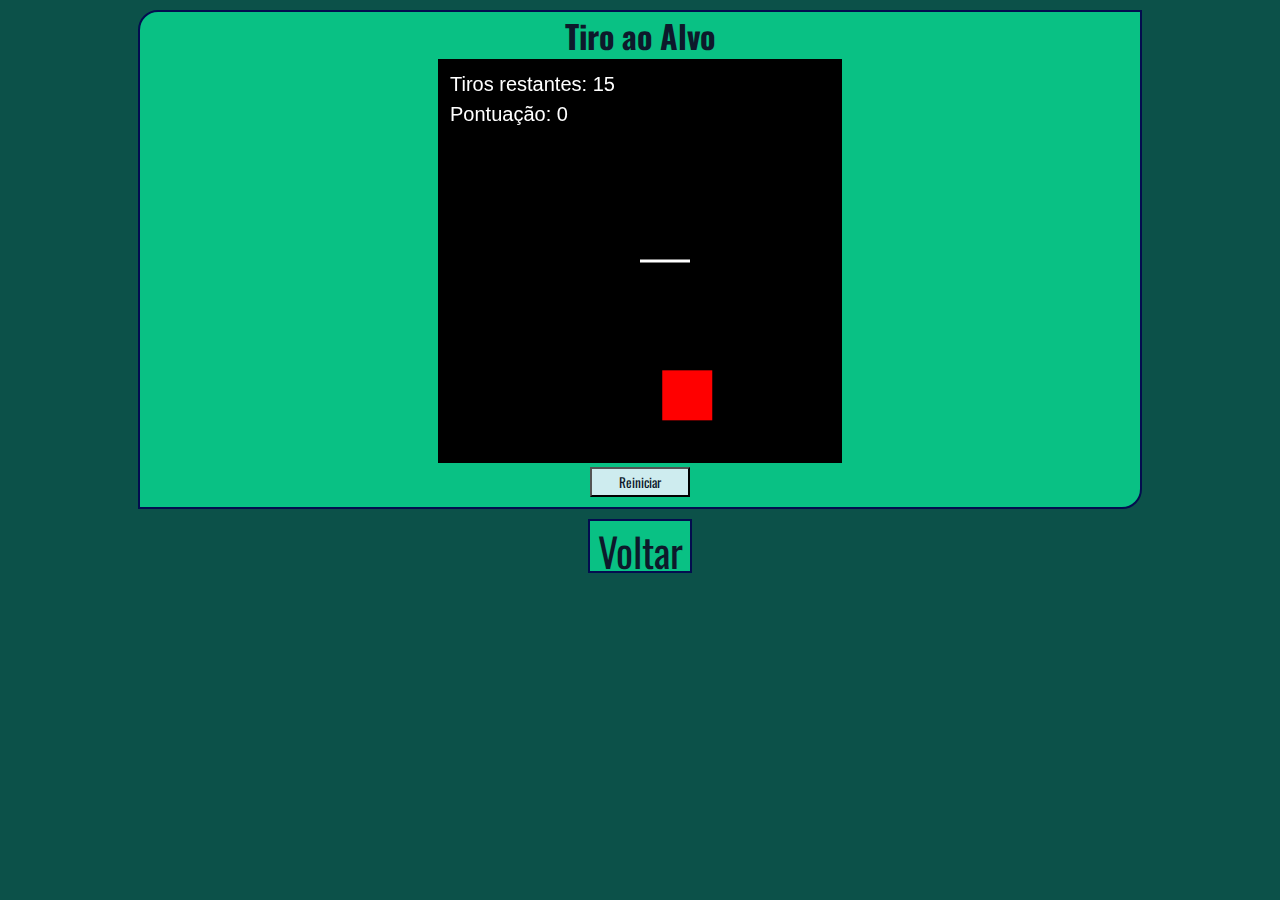
==== commit e5ff5fb4: "atualizações gerais" ====
--- a/pages/alvo.html
+++ b/pages/alvo.html
@@ -8,10 +8,6 @@
 	<link rel="icon" type="image/x-icon" href="./images/macaco-icon.png" sizes="32x32">
 </head>
 <body class="fundo">
-	<div class="cabecario" id="cabecario">
-		<img src="../images/macaco2.png" class="logo">
-		<h1 class="titulo" id="titulo">Macakins Games</h1>			
-	</div>
 
 	<div class="container-jogo" id="container-jogo">
 		<h1 class="subtitulo" id="teste">Tiro ao Alvo</h1>
--- a/css/style.css
+++ b/css/style.css
@@ -391,100 +391,9 @@
 	color: #0d192b;
 }
 
-.muda-cor{
-	margin-top: auto;
-	height: 50px;
-	width: 70px;
-	margin-bottom: auto;
-	margin-left: auto;
-	margin-right: 20px;
-	font-family: "Oswald";
-	border-radius: 10px;
-	background-color: #0c5149;
-	color: #89C689;
-}
-
 .container-jogo{
 	border: 2px solid #030d4f;
 	background-color: #09c184;
-	width: 1000px;
-	margin-left: auto;
-	margin-right: auto;
-	margin-top: 10px;
-	border-radius: 20px 0px 20px 0px;
-  overflow: hidden;
-	transition: 0.6s;
-	text-align: center;
-}
-
-.fundo2{
-	background-color: #0c5149;
-	transition: 0.6s;
-}
-.cabecario2{
-	border: 2px solid #ceecef;
-	background-color: #0d192b;
-	overflow: hidden;
-	transition: 0.6s;
-	margin-left: auto;
-	margin-right: auto;
-	display: flex;
-}
-
-.logo2{
-	width: 130px;
-	height: 130px;
-}
-.titulo2{
-	margin-top: auto;
-	margin-bottom: auto;
-	font-size: 40px;
-	color: #09c184;
-	overflow: hidden;
-	transition: 0.6s;
-	font-family: "Oswald";
-}
-.container2{
-	border: 2px solid #ceecef;
-	background-color: #0d192b;
-	width: 1000px;
-	margin-left: auto;
-	margin-right: auto;
-	margin-top: 10px;
-	border-radius: 20px 0px 20px 0px;
-	display: grid;
-  grid-template-columns: repeat(4, 1fr); 
-  grid-gap: 5px; 
-  padding: 5px;
-  overflow: hidden;
-	transition: 0.6s;
-}
-
-.nome-jogo2{
-	margin-top: -2px;
-  color: #09c184;
-  font-family: "Oswald";
-  overflow: hidden;
-	transition: 0.6s;
-}
-
-.rodape2{
-	text-align: center;
-	margin-top: 25px;
-	background-color: #0d192b;
-	border: 2px solid #ceecef;
-}
-
-.nome2{
-	font-family: "Oswald";
-	font-size: 30px;
-	margin-bottom: 5px;
-	color: #09c184;
-}
-
-.container-jogo2{
-	border: 2px solid #09c184;
-	background-color: #030d4f;
 	width: 1000px;
 	margin-left: auto;
 	margin-right: auto;
